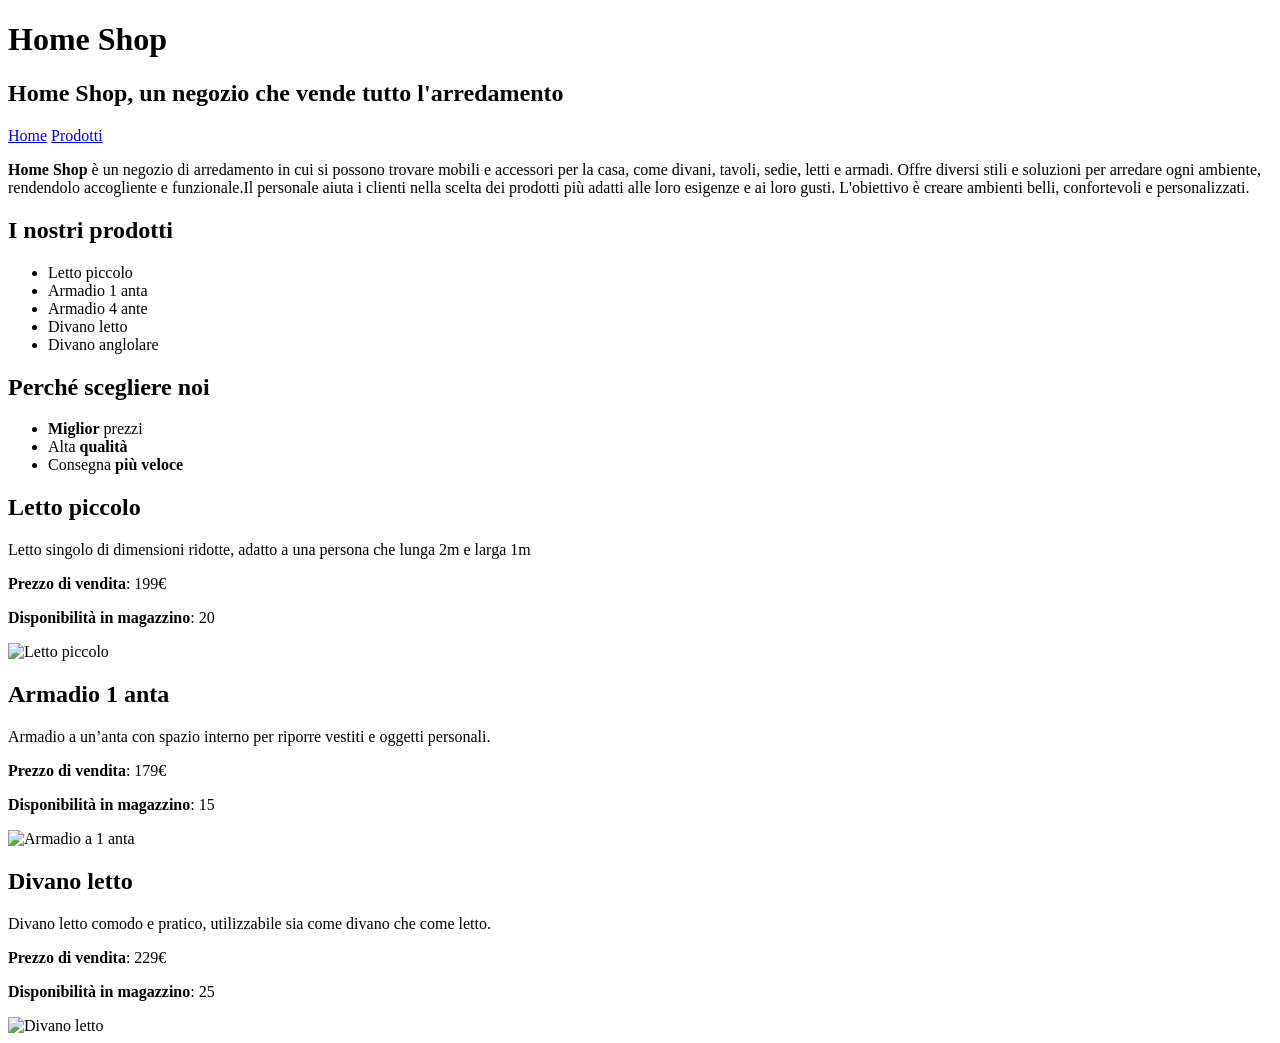
==== index.html @ 58f536d3 "Update index.html" ====
<!DOCTYPE html>
<html lang="it">
<head>
	<meta charset="UTF-8">
	<title>Il mio negozio</title>
</head>
<body>

    <h1>Home Shop</h1>
    <h2>Home Shop, un negozio che vende tutto l'arredamento</h2>
	<nav>
    <a href="index.html">Home</a>
    <a href="prodotti.html">Prodotti</a>
	</nav>
	<p><strong>Home Shop</strong> è un negozio di arredamento in cui si possono trovare mobili e accessori per la casa, come divani, tavoli, sedie, letti e armadi. Offre diversi stili e soluzioni per arredare ogni ambiente, rendendolo accogliente e funzionale.Il personale aiuta i clienti nella scelta dei prodotti più adatti alle loro esigenze e ai loro gusti. L'obiettivo è creare ambienti belli, confortevoli e personalizzati. </p>
    <h2>I nostri prodotti</h2>
    <ul>
    <li>Letto piccolo</li>
    <li>Armadio 1 anta</li>
    <li>Armadio 4 ante</li>
    <li>Divano letto</li>
    <li>Divano anglolare</li>
    </ul>
    <h2>Perché scegliere noi</h2>
    <ul>
    <li><strong>Miglior</strong> prezzi</li>
    <li>Alta <strong>qualità</strong></li>
    <li>Consegna <strong>più veloce</strong></li>
    </ul>
    <h2>Letto piccolo</h2>
    <p>Letto singolo di dimensioni ridotte, adatto a una persona che lunga 2m e larga 1m</p>
    <p><strong>Prezzo di vendita</strong>: 199€</p>
    <p><strong>Disponibilità in magazzino</strong>: 20</p>
    <img src="https://www.ikea.com/it/it/images/products/sniglar-struttura-letto-con-base-a-doghe-faggio__0637773_pe698533_s5.jpg?f=xl"
 	alt="Letto piccolo"
 	width="250">

    <h2>Armadio 1 anta</h2>
    <p>Armadio a un’anta con spazio interno per riporre vestiti e oggetti personali. </p>
    <p><strong>Prezzo di vendita</strong>: 179€</p>
    <p><strong>Disponibilità in magazzino</strong>: 15</p>
     <img src="https://www.giordanoshop.com/cdn/shop/files/1_2Ff_2F2_2F4_2Fd_2F1f24d2c7491f20e29933e2618f5109bb_1600x.jpg?v=1785422266"
 	alt="Armadio a 1 anta"
 	width="250">
     <h2>Divano letto</h2>
    <p>Divano letto comodo e pratico, utilizzabile sia come divano che come letto.</p>
    <p><strong>Prezzo di vendita</strong>: 229€</p>
    <p><strong>Disponibilità in magazzino</strong>: 25</p>
     <img src="https://www.mondoviro.it/cdn/shop/products/condizionamento_10.png?v=1716372878&width=1200"
 	alt="Divano letto"
 	width="250">
</body>
</html>
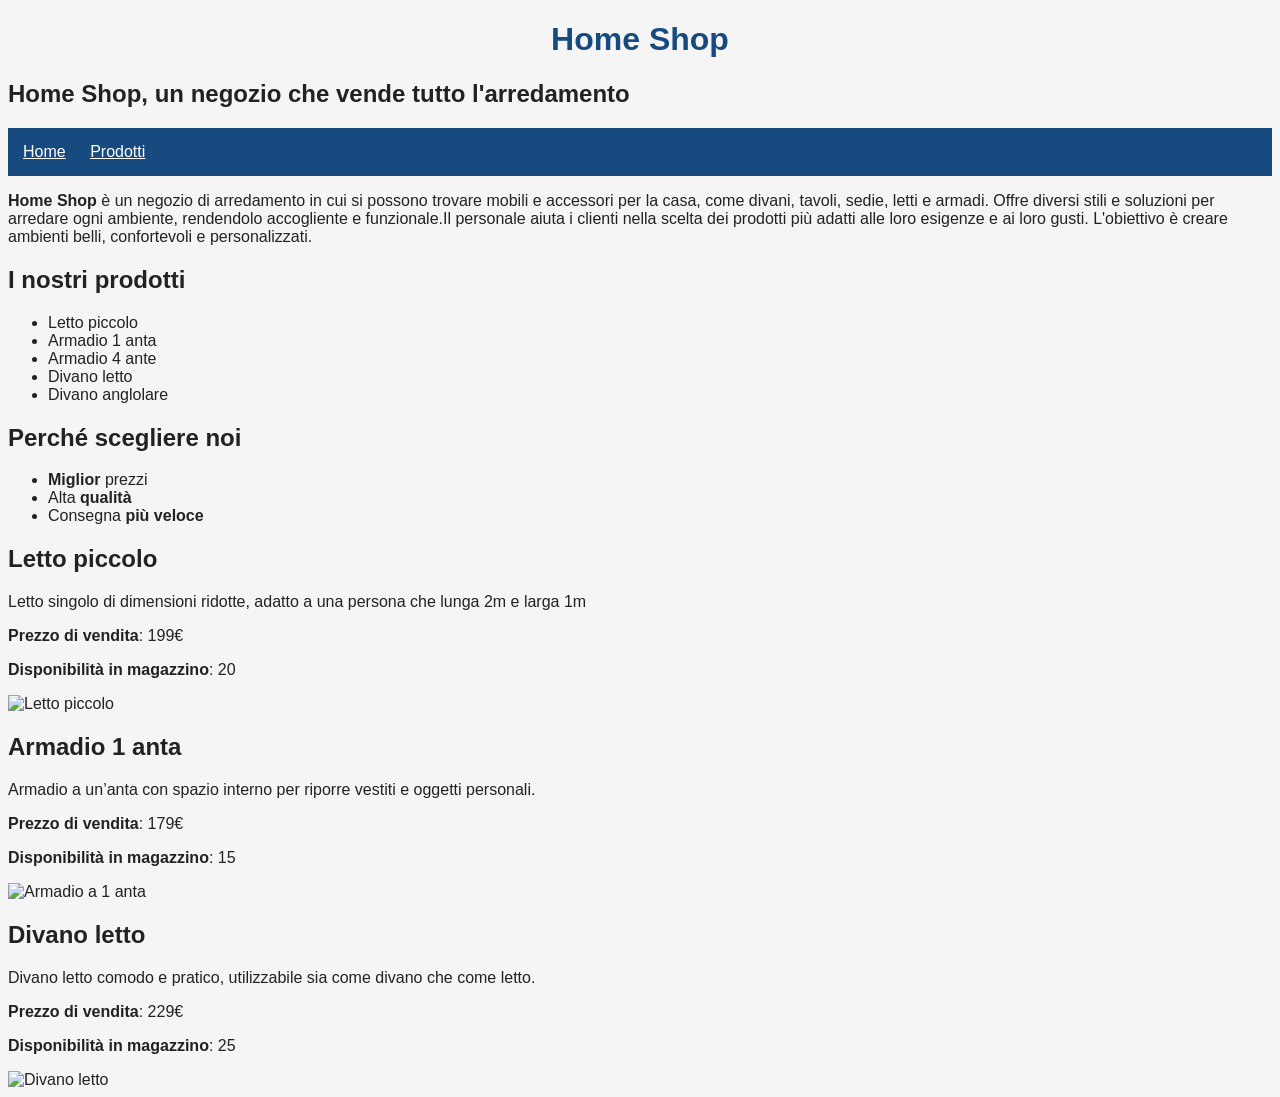
==== commit f6500277: "Add stylesheet link to index.html" ====
--- a/index.html
+++ b/index.html
@@ -1,6 +1,7 @@
 <!DOCTYPE html>
 <html lang="it">
 <head>
+	<link rel="stylesheet" href="style.css">
 	<meta charset="UTF-8">
 	<title>Il mio negozio</title>
 </head>
--- a/style.css
+++ b/style.css
@@ -0,0 +1,20 @@
+body {
+	background-color: #f5f5f5;
+	font-family: Arial, sans-serif;
+	color: #222222;
+}
+ 
+h1 {
+	color: #174a7e;
+	text-align: center;
+}
+ 
+nav {
+	background-color: #174a7e;
+	padding: 15px;
+}
+ 
+nav a {
+	color: white;
+	margin-right: 20px;
+}
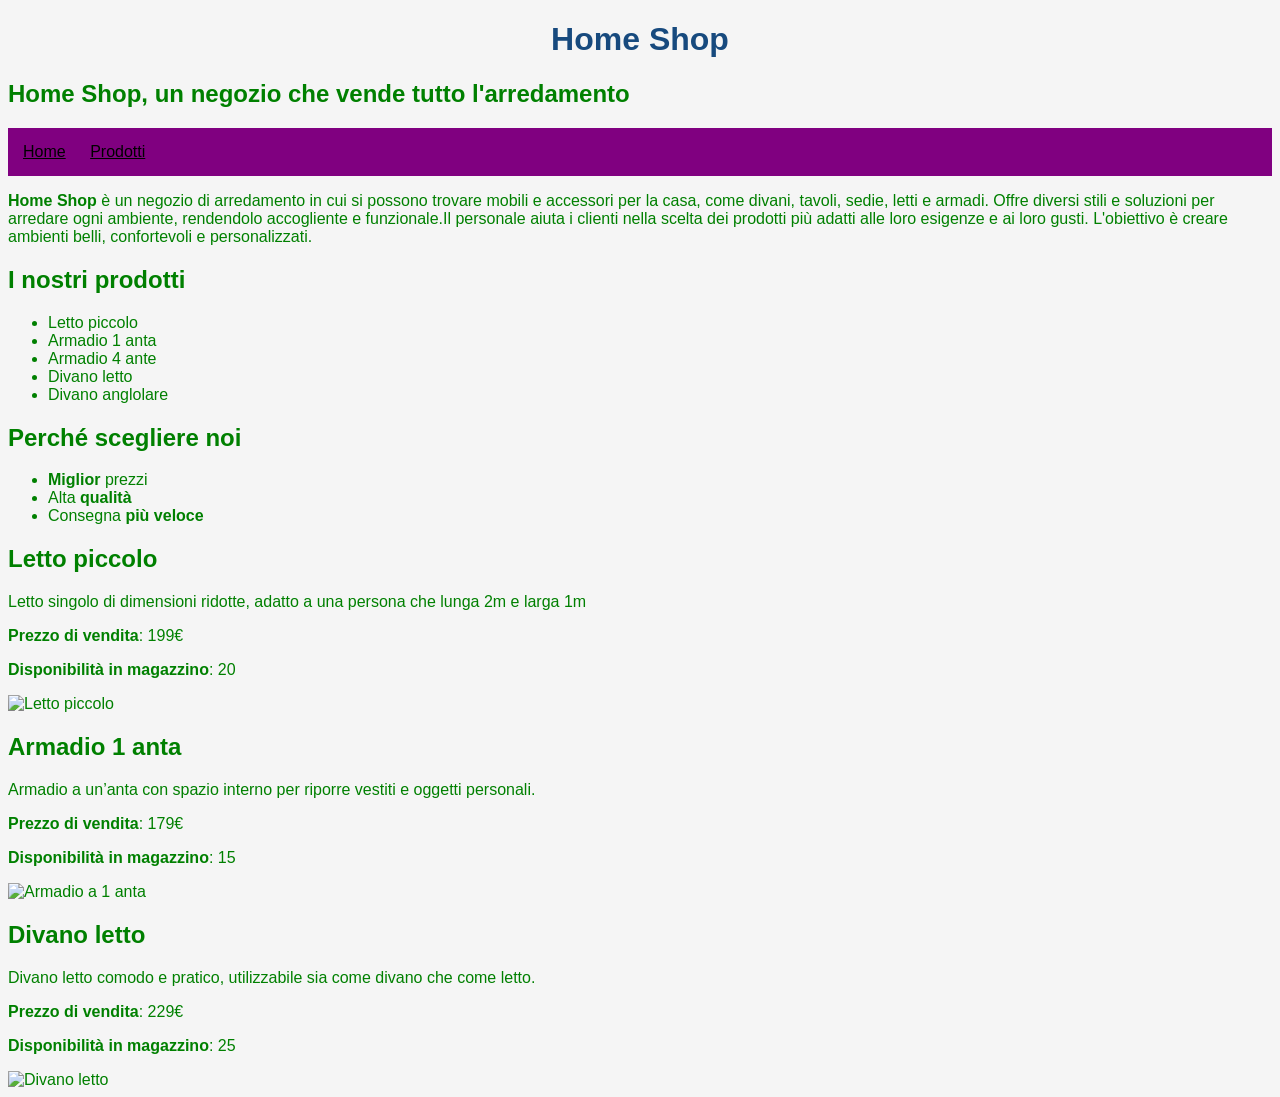
==== commit e991ec7a: "Update index.html" ====
--- a/index.html
+++ b/index.html
@@ -40,7 +40,7 @@
     <p>Armadio a un’anta con spazio interno per riporre vestiti e oggetti personali. </p>
     <p><strong>Prezzo di vendita</strong>: 179€</p>
     <p><strong>Disponibilità in magazzino</strong>: 15</p>
-     <img src="https://www.giordanoshop.com/cdn/shop/files/1_2Ff_2F2_2F4_2Fd_2F1f24d2c7491f20e29933e2618f5109bb_1600x.jpg?v=1785422266"
+     <img src="https://www.prezzoforte.it/images/webp/DecHome_F2570WT_465543_0.webp"
  	alt="Armadio a 1 anta"
  	width="250">
      <h2>Divano letto</h2>
--- a/style.css
+++ b/style.css
@@ -1,7 +1,7 @@
 body {
 	background-color: #f5f5f5;
-	font-family: Arial, sans-serif;
-	color: #222222;
+	font-family: Comic Sans MS, sans-serif;
+	color: #008000;
 }
  
 h1 {
@@ -10,11 +10,22 @@
 }
  
 nav {
-	background-color: #174a7e;
+	background-color: #800080;
 	padding: 15px;
 }
  
 nav a {
-	color: white;
+	color: BLACK;
 	margin-right: 20px;
 }
+
+	.prodotto {background-color: white;
+	padding: 20px;
+	margin: 20px 0;
+	border: 1px solid #dddddd;
+	border-radius: 10px;}
+ 
+	.prodotto img {
+	max-width: 200px;
+	height: auto;}
+
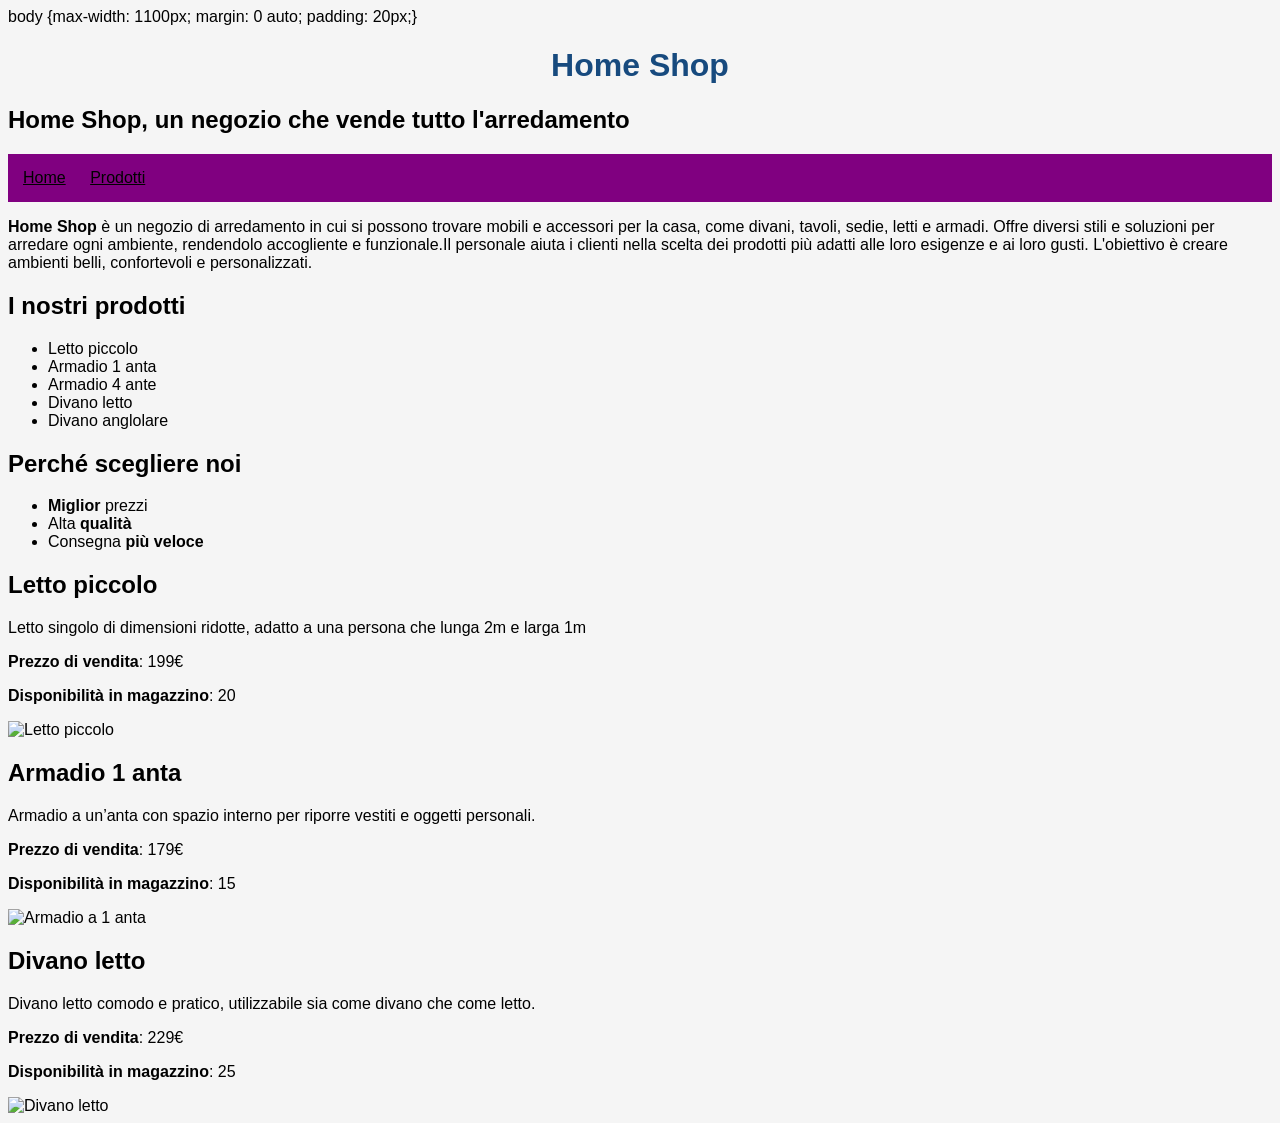
==== commit 168084ae: "Update index.html" ====
--- a/index.html
+++ b/index.html
@@ -6,6 +6,10 @@
 	<title>Il mio negozio</title>
 </head>
 <body>
+	
+body {max-width: 1100px;
+	margin: 0 auto;
+	padding: 20px;}
 
     <h1>Home Shop</h1>
     <h2>Home Shop, un negozio che vende tutto l'arredamento</h2>
--- a/style.css
+++ b/style.css
@@ -1,7 +1,7 @@
 body {
 	background-color: #f5f5f5;
 	font-family: Comic Sans MS, sans-serif;
-	color: #008000;
+	color: black;
 }
  
 h1 {
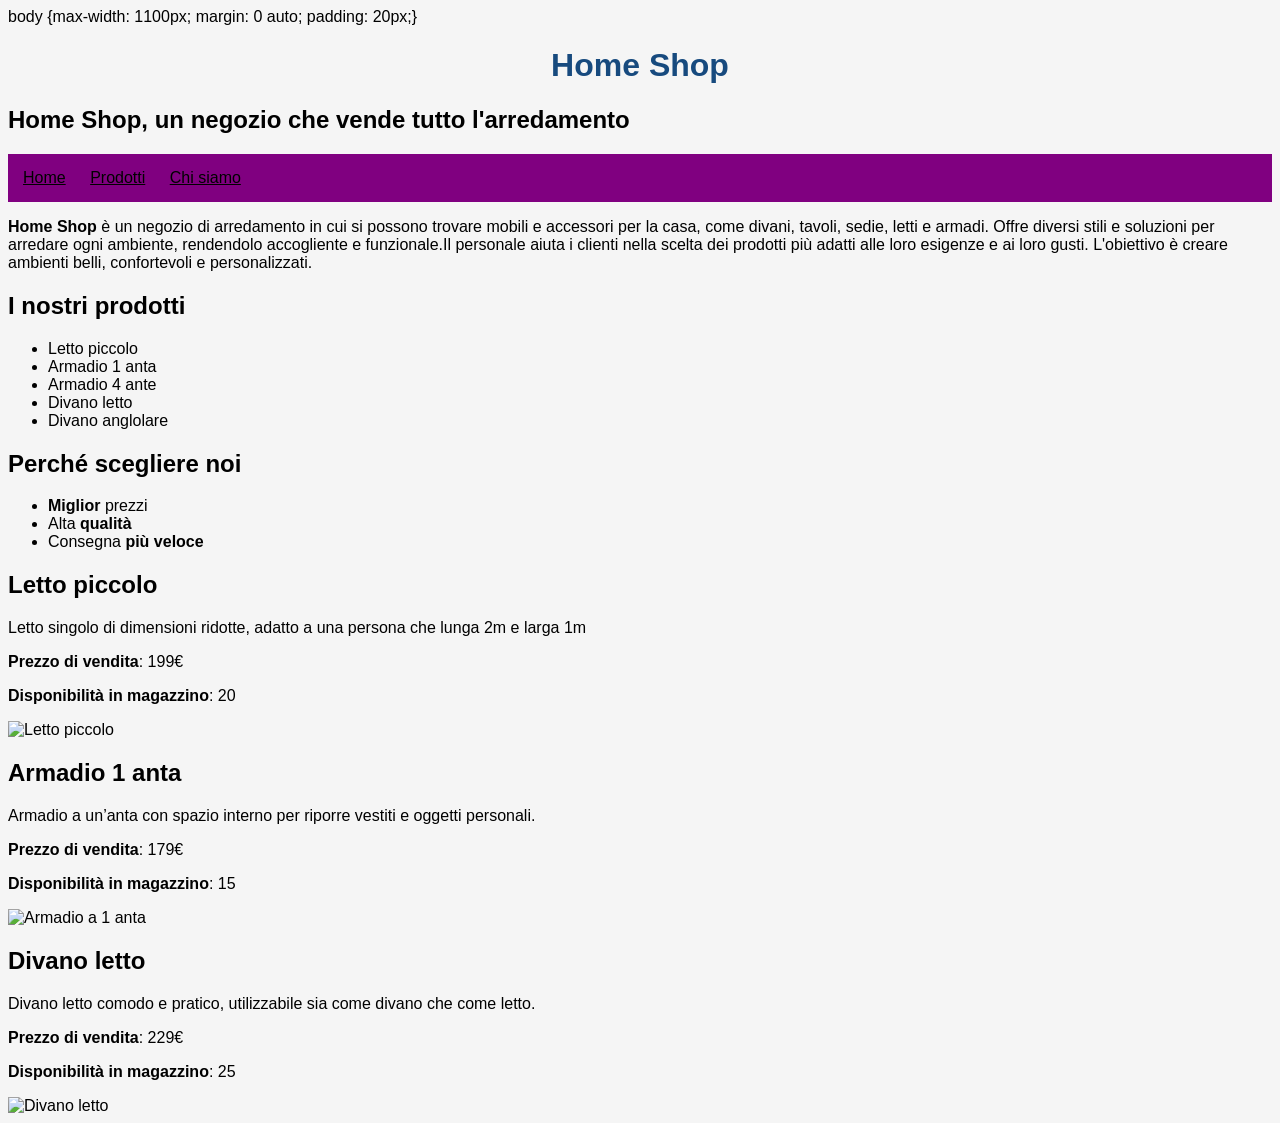
==== commit 320e2af2: "Add 'Chi siamo' link to navigation" ====
--- a/index.html
+++ b/index.html
@@ -16,6 +16,7 @@
 	<nav>
     <a href="index.html">Home</a>
     <a href="prodotti.html">Prodotti</a>
+	<a href="chisiamo.html">Chi siamo</a>
 	</nav>
 	<p><strong>Home Shop</strong> è un negozio di arredamento in cui si possono trovare mobili e accessori per la casa, come divani, tavoli, sedie, letti e armadi. Offre diversi stili e soluzioni per arredare ogni ambiente, rendendolo accogliente e funzionale.Il personale aiuta i clienti nella scelta dei prodotti più adatti alle loro esigenze e ai loro gusti. L'obiettivo è creare ambienti belli, confortevoli e personalizzati. </p>
     <h2>I nostri prodotti</h2>
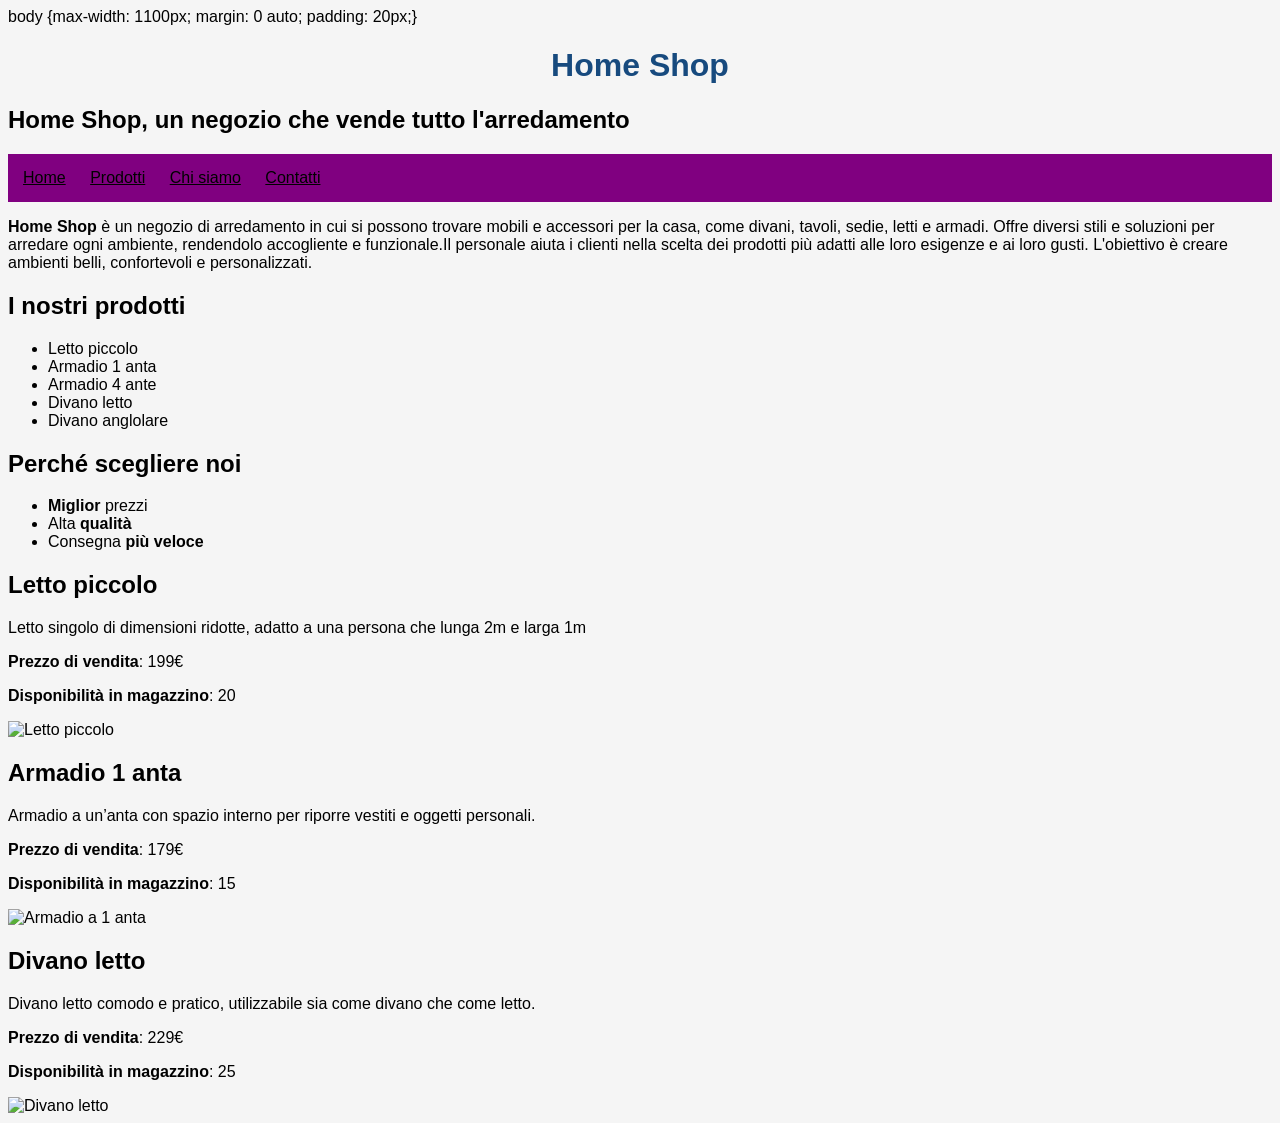
==== commit fa1c7eee: "Update index.html" ====
--- a/index.html
+++ b/index.html
@@ -17,6 +17,7 @@
     <a href="index.html">Home</a>
     <a href="prodotti.html">Prodotti</a>
 	<a href="chisiamo.html">Chi siamo</a>
+	<a href="contatti.html">Contatti</a>
 	</nav>
 	<p><strong>Home Shop</strong> è un negozio di arredamento in cui si possono trovare mobili e accessori per la casa, come divani, tavoli, sedie, letti e armadi. Offre diversi stili e soluzioni per arredare ogni ambiente, rendendolo accogliente e funzionale.Il personale aiuta i clienti nella scelta dei prodotti più adatti alle loro esigenze e ai loro gusti. L'obiettivo è creare ambienti belli, confortevoli e personalizzati. </p>
     <h2>I nostri prodotti</h2>
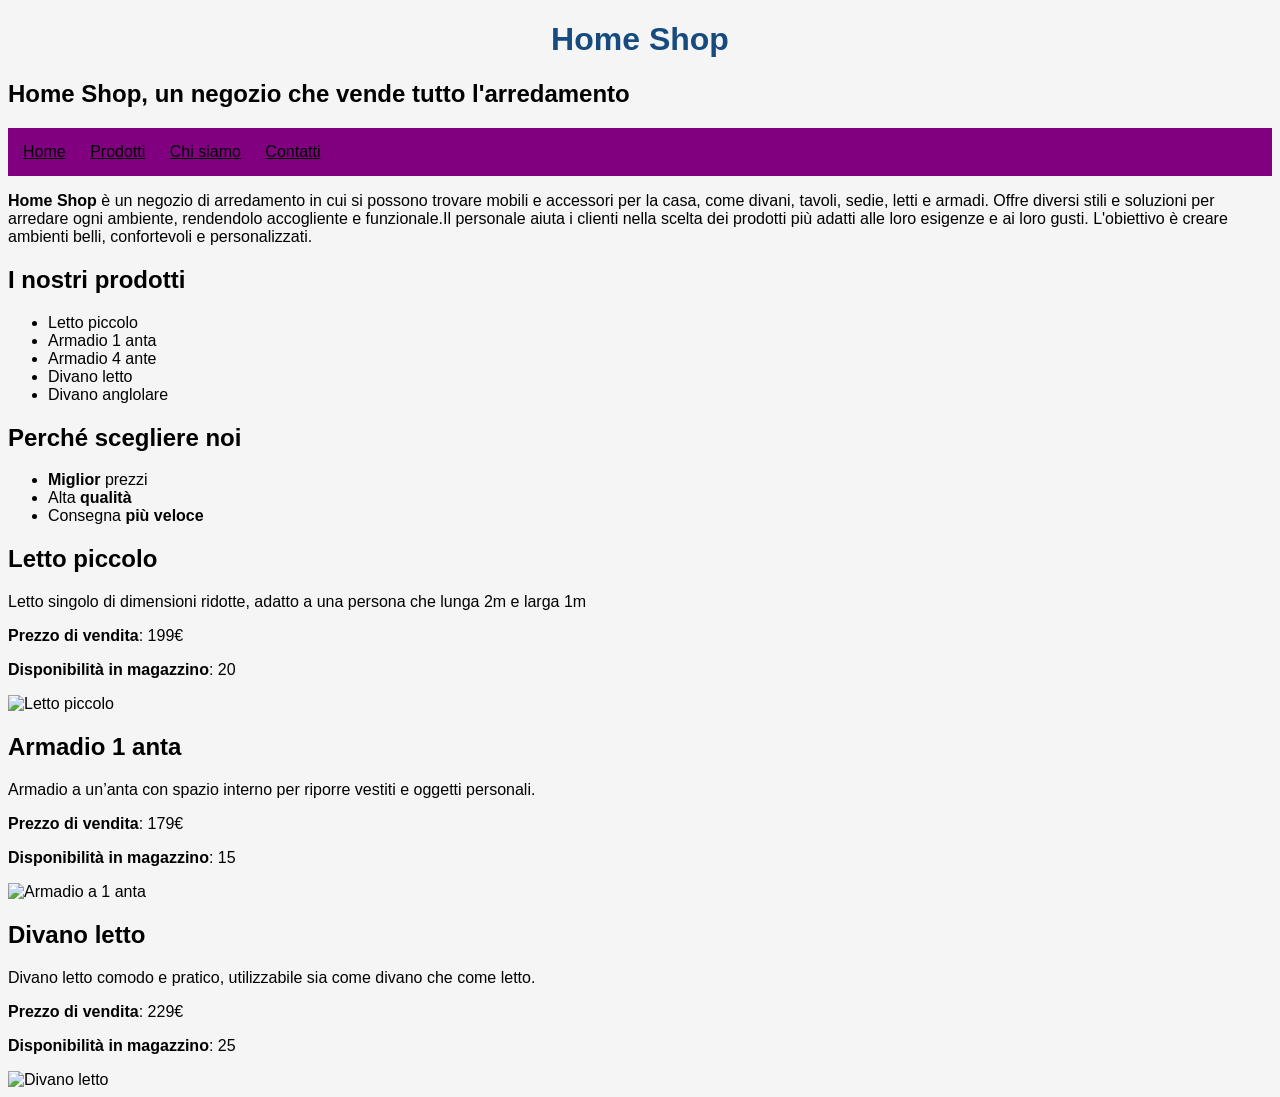
==== commit 136e2822: "Update index.html" ====
--- a/index.html
+++ b/index.html
@@ -6,10 +6,6 @@
 	<title>Il mio negozio</title>
 </head>
 <body>
-	
-body {max-width: 1100px;
-	margin: 0 auto;
-	padding: 20px;}
 
     <h1>Home Shop</h1>
     <h2>Home Shop, un negozio che vende tutto l'arredamento</h2>
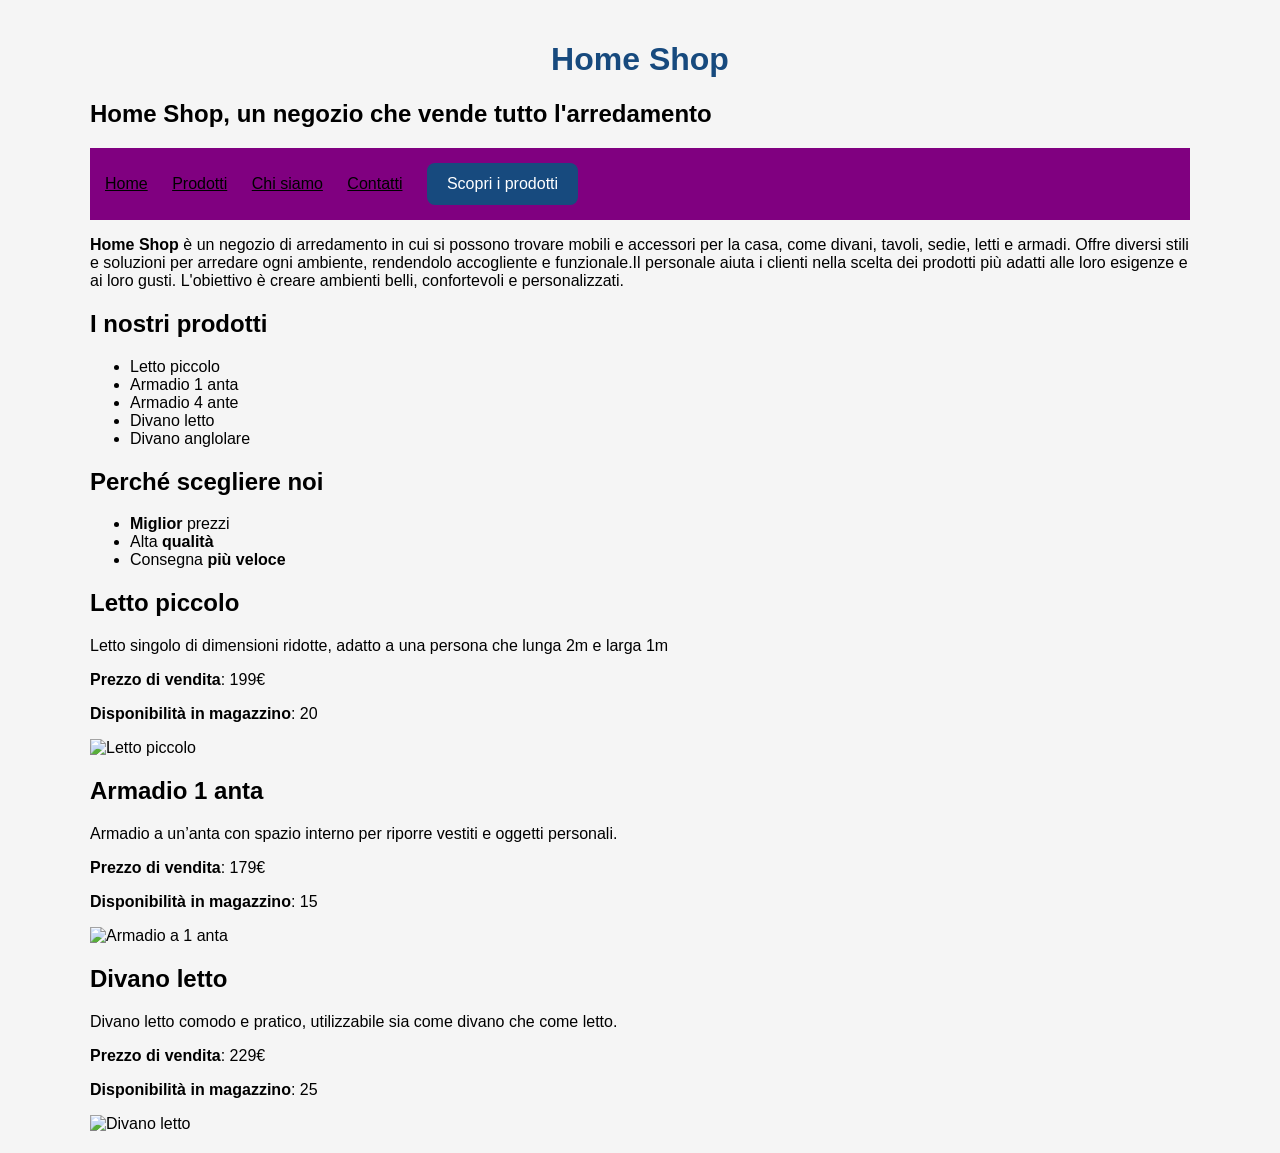
==== commit 10599a36: "Update index.html" ====
--- a/index.html
+++ b/index.html
@@ -14,6 +14,7 @@
     <a href="prodotti.html">Prodotti</a>
 	<a href="chisiamo.html">Chi siamo</a>
 	<a href="contatti.html">Contatti</a>
+	<a class="pulsante" href="prodotti.html">Scopri i prodotti</a>
 	</nav>
 	<p><strong>Home Shop</strong> è un negozio di arredamento in cui si possono trovare mobili e accessori per la casa, come divani, tavoli, sedie, letti e armadi. Offre diversi stili e soluzioni per arredare ogni ambiente, rendendolo accogliente e funzionale.Il personale aiuta i clienti nella scelta dei prodotti più adatti alle loro esigenze e ai loro gusti. L'obiettivo è creare ambienti belli, confortevoli e personalizzati. </p>
     <h2>I nostri prodotti</h2>
--- a/style.css
+++ b/style.css
@@ -18,6 +18,7 @@
 	color: BLACK;
 	margin-right: 20px;
 }
+nav a:hover {color: Blu;}
 
 	.prodotto {background-color: white;
 	padding: 20px;
@@ -29,3 +30,16 @@
 	max-width: 200px;
 	height: auto;}
 
+	body {max-width: 1100px;
+	margin: 0 auto;
+	padding: 20px;}
+
+	.pulsante {display: inline-block;
+	background-color: #174a7e;
+	color: white;
+	padding: 12px 20px;
+	border-radius: 8px;
+	text-decoration: none;}
+
+
+
